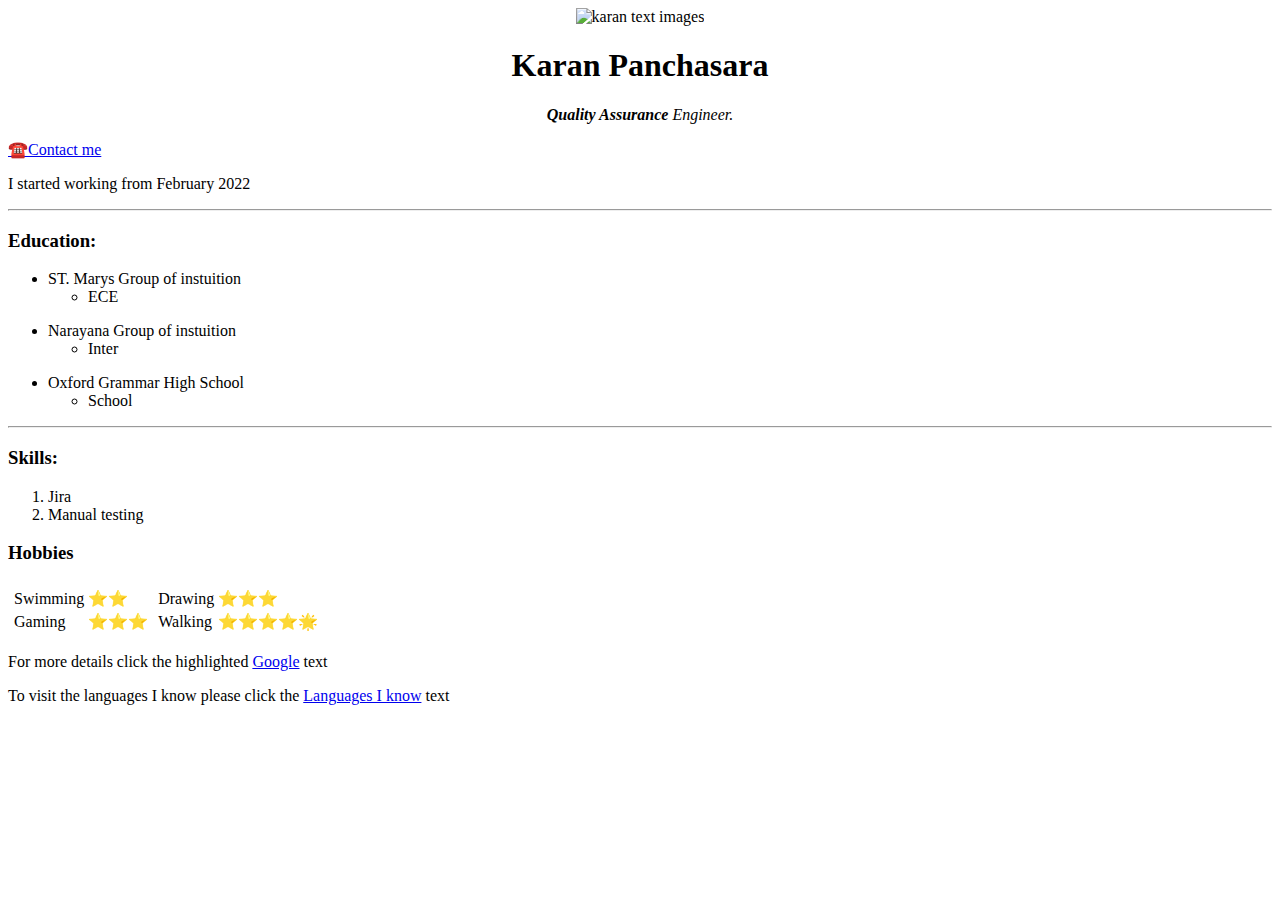
==== index.html @ b408b278 "Initial test run" ====
<!doctype.html>
<html lang="en">
    <head>
        <meta charset="UTF-8">
        <title>❤️Karan Panchasara</title>
    </head>
    <body>
        <center>
        <img src="https://logos.textgiraffe.com/logos/logo-name/Karan-designstyle-kiddo-m.png" alt="karan text images"> 
        <h1>Karan Panchasara</h1>
        <p><em><strong>Quality Assurance</strong> Engineer.</em></p>
        </center>
        <p><a href="contact.html">☎️Contact me</a></p>
        <p>I started working from February 2022</p>
        <hr>
        <h3>Education:</h3>
        <ul>
            <li>ST. Marys Group of instuition </li>
                <ul>
                    <li>ECE</li>  
                </ul>
        </ul>
        <ul>
            <li>Narayana Group of instuition </li>
                <ul>
                    <li>Inter</li>
                </ul>
        </ul>
        <ul>
            <li>Oxford Grammar High School </li>
            <ul>
                <li>School</li>
            </ul>
        </ul>
        <hr>
        <h3>Skills:</h3>
        <ol>
            <li>Jira</li>
            <li>Manual testing</li>
        </ol>
        <h3>Hobbies</h3>
        <table>
            <tr>
                <td>
                    <table>
                        <tr>
                            <td>Swimming</td>
                            <td>⭐⭐</td>
                        </tr>
                        <tr>
                            <td>Gaming</td>
                            <td>⭐⭐⭐</td>
                        </tr>
                    </table>
                </td>
                <td>
                    <table>
                        <tr>
                            <td>Drawing</td> 
                            <td>⭐⭐⭐</td>  
                        </tr>
                        <tr>
                            <td>Walking</td>
                            <td>⭐⭐⭐⭐🌟</td>
                        </tr>
                    </table>
                </td>
            </tr>
        </table>
        <p>For more details click the highlighted <a href="https://www.google.com/">Google</a> text</p>
        <p>To visit the languages I know please click the <a href="languages.html">Languages I know</a> text</p>
    </body>
</html>
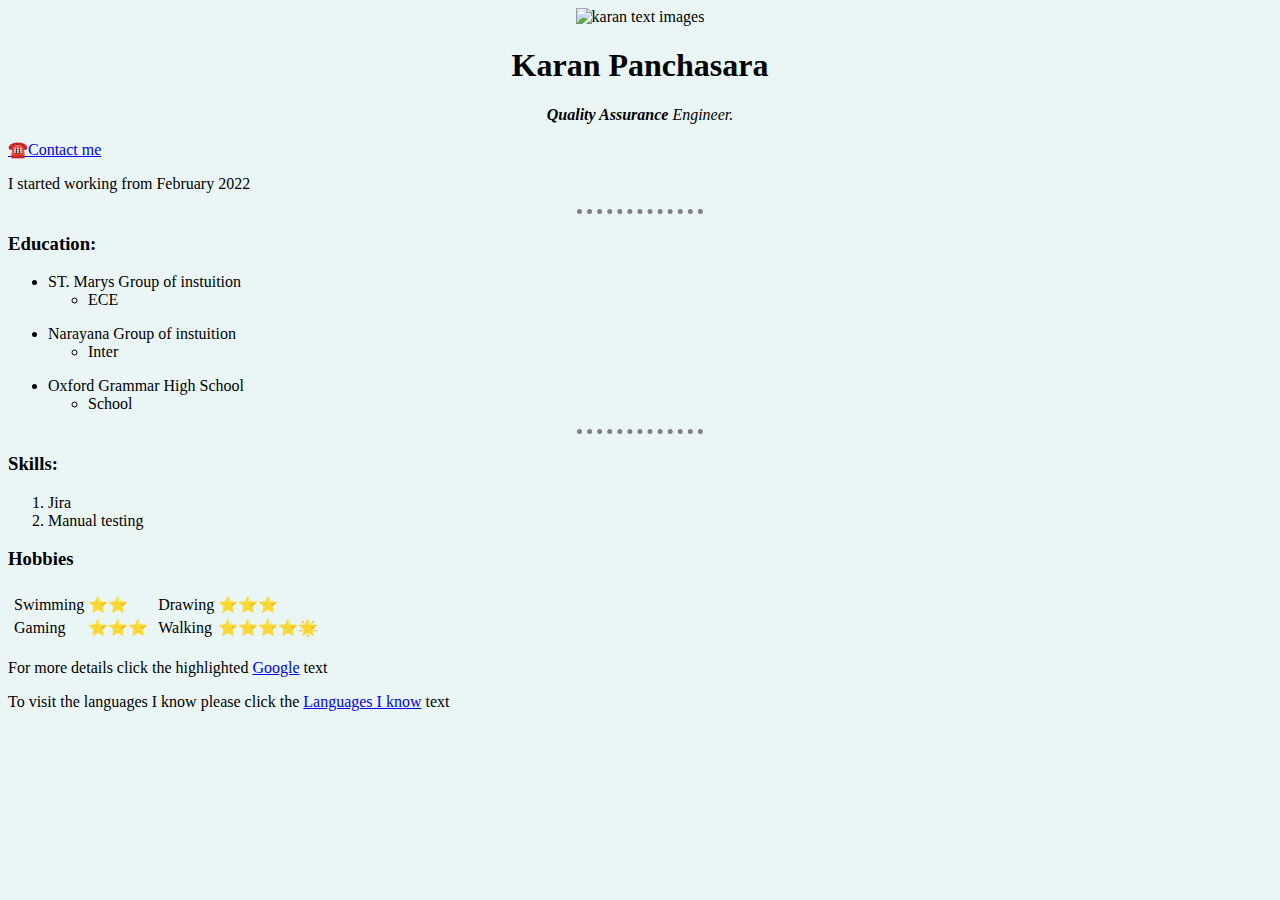
==== commit bb6135ce: "Color" ====
--- a/index.html
+++ b/index.html
@@ -3,6 +3,19 @@
     <head>
         <meta charset="UTF-8">
         <title>❤️Karan Panchasara</title>
+        <style>
+            body {
+                background-color: #EAF6F6;
+            }
+            hr {
+                background-color: #EAF6F6;
+                border-style: dotted none none;
+                border-color: grey;
+                border-width: 5px;
+                height: 0px;
+                width: 10%;
+            }
+        </style>
     </head>
     <body>
         <center>
